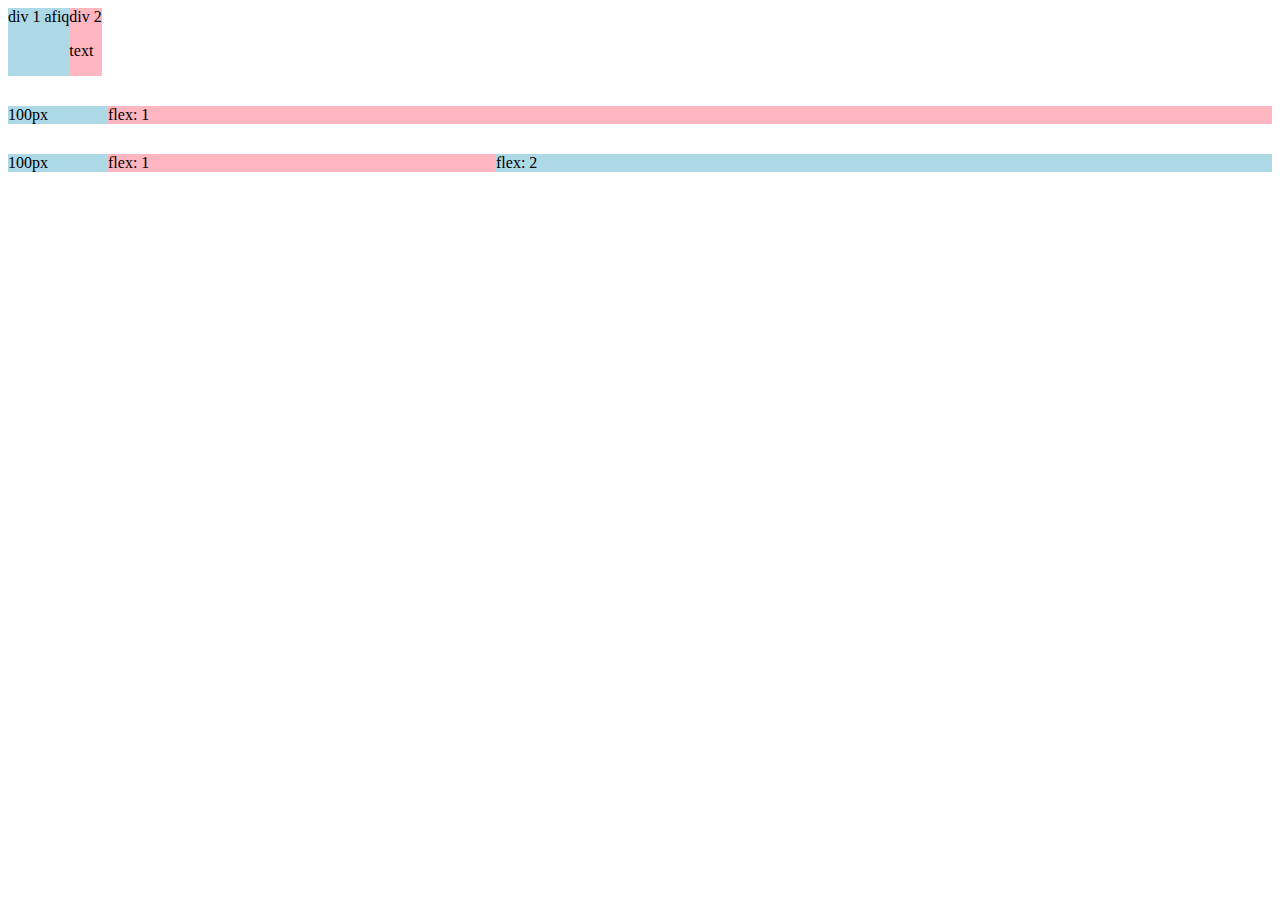
==== flexbox.html @ f4d19130 "Add files via upload" ====
<!DOCTYPE html>
<html>
  <head>
    <title>flexbox practice</title>
  </head>
  <body>
    <div style="
      display: flex;
      flex-direction: row;
    ">
      <div style="background-color: lightblue;">div 1 afiq</div>
      <div style="background-color: lightpink;">div 2<p>text</p></div>
    </div>

    <div style="
      margin-top: 30px;
      display: flex;
      flex-direction: row;
    ">
      <div style="
        background-color: lightblue;
        width: 100px;
        ">100px</div>
      <div style="
        background-color: lightpink;
        flex: 1;">flex: 1</div>
    </div>

    <div style="
      margin-top: 30px;
      display: flex;
      flex-direction: row;
      align-items: space-between;
      ">
      <div style="
        background-color: lightblue;
        width: 100px;
        ">100px</div>
      <div style="
        background-color: lightpink;
        flex: 1;">flex: 1</div>
      <div style="
        background-color: lightblue;
        flex: 2;
        ">flex: 2</div>
    </div>
  </body>
</html>
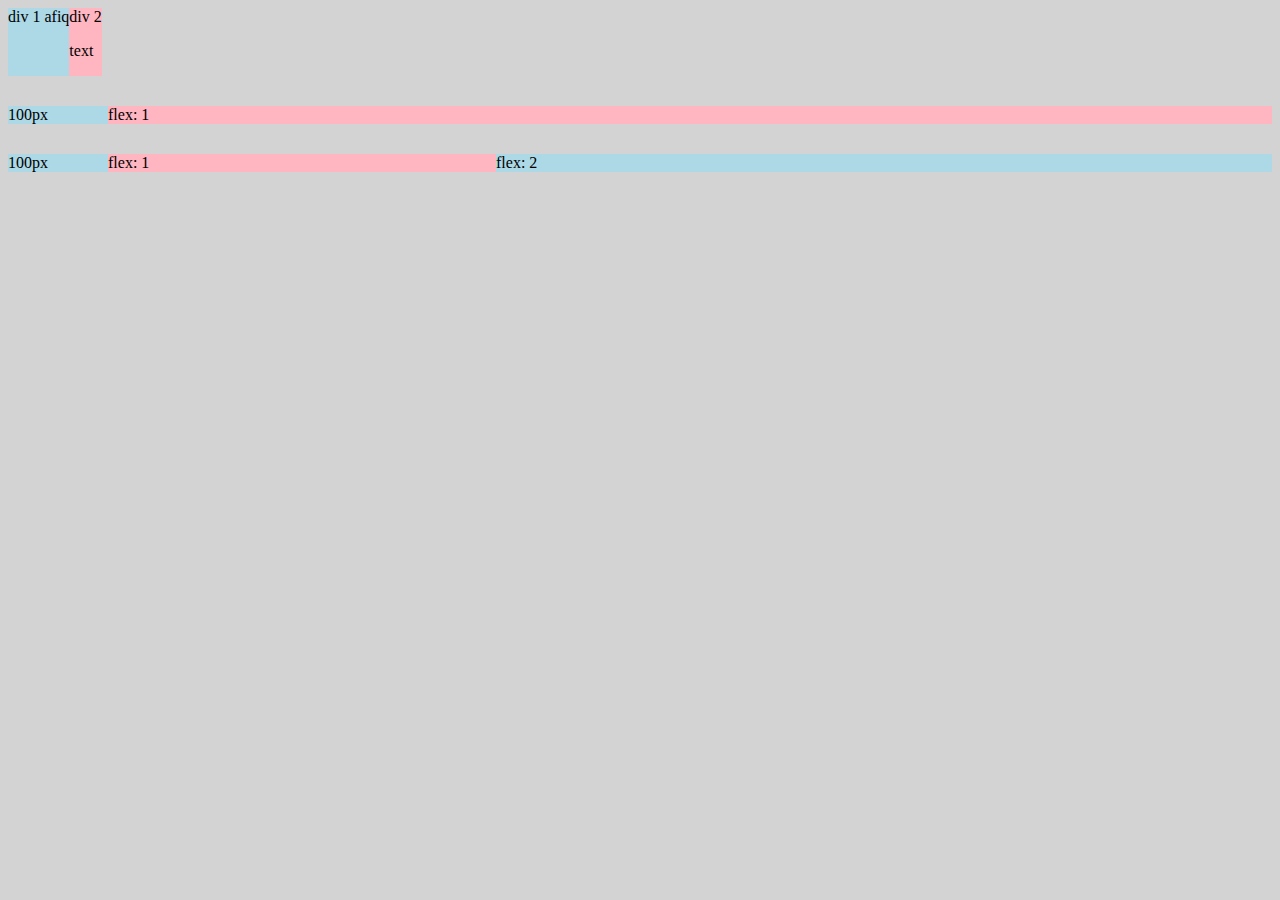
==== commit fa7ca60d: "Update flexbox.html" ====
--- a/flexbox.html
+++ b/flexbox.html
@@ -3,7 +3,7 @@
   <head>
     <title>flexbox practice</title>
   </head>
-  <body>
+  <body style="background-color: lightgray;">
     <div style="
       display: flex;
       flex-direction: row;
@@ -45,4 +45,4 @@
         ">flex: 2</div>
     </div>
   </body>
-</html>+</html>
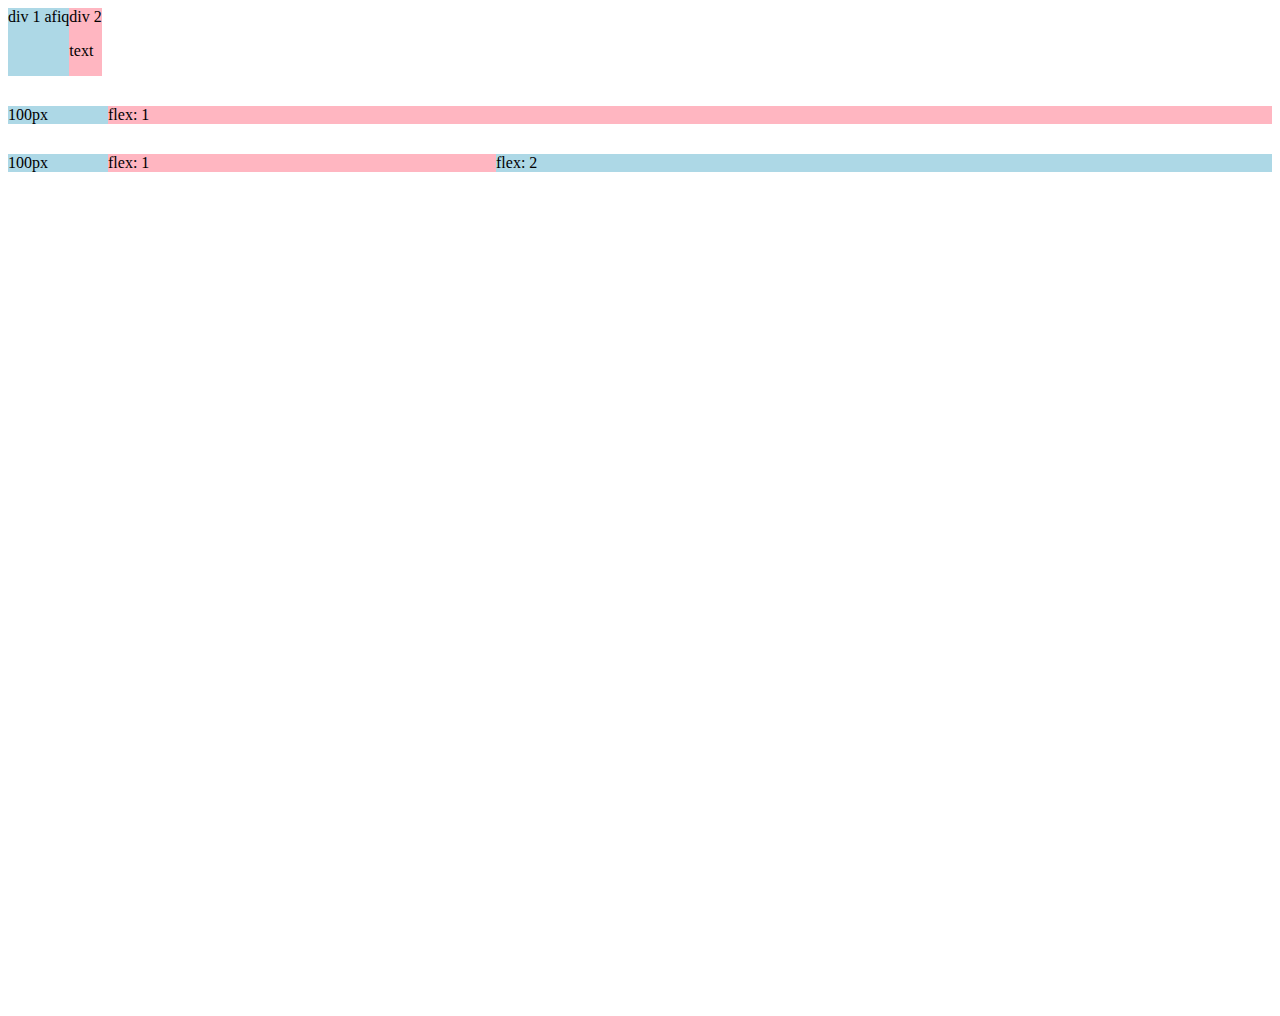
==== commit 7f347119: "Update flexbox.html" ====
--- a/flexbox.html
+++ b/flexbox.html
@@ -3,7 +3,7 @@
   <head>
     <title>flexbox practice</title>
   </head>
-  <body style="background-color: lightgray;">
+  <body style="height: 1000px;">
     <div style="
       display: flex;
       flex-direction: row;
